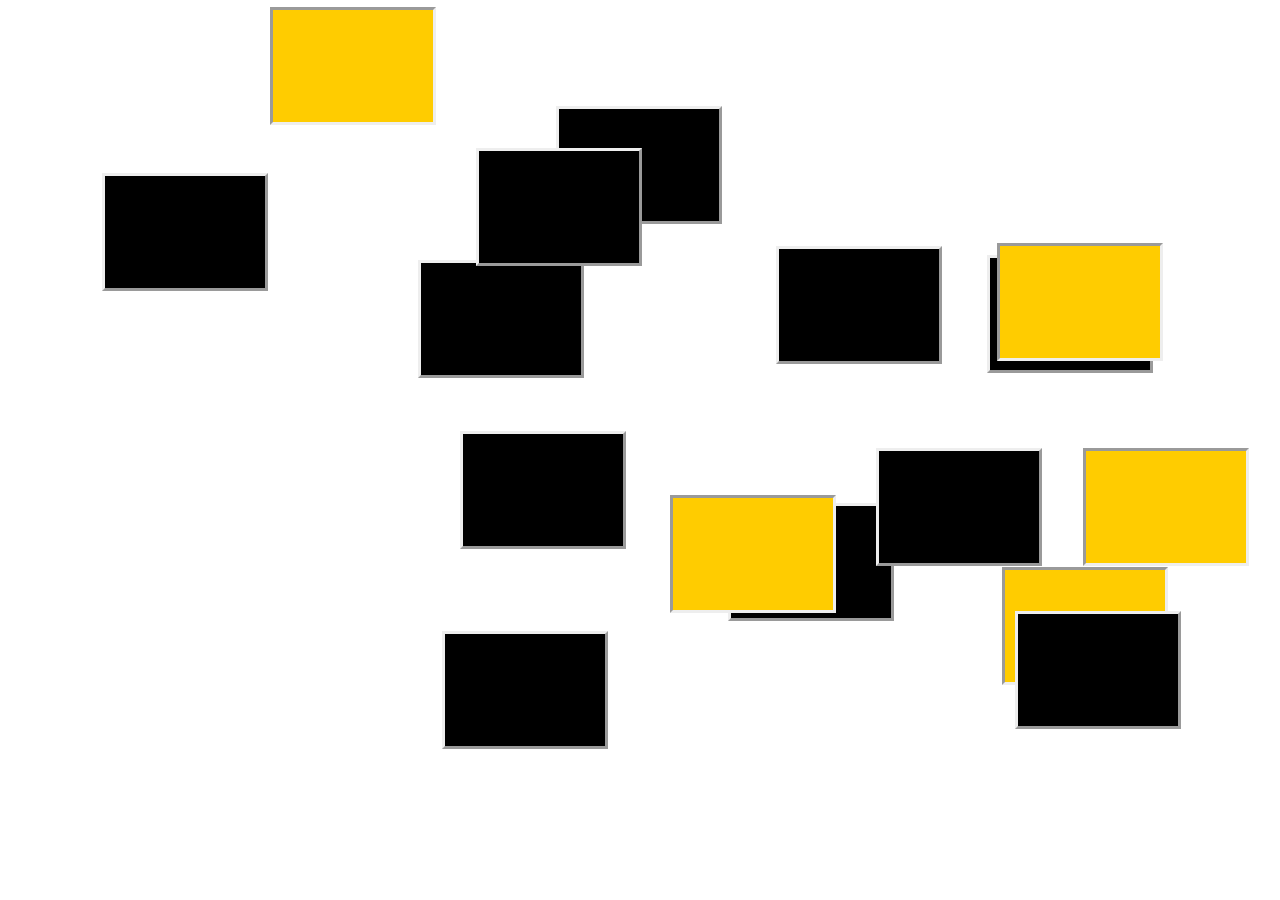
==== index.html @ 8a01e600 "index" ====
<!DOCTYPE html>
<html lang="en-US">
	<head>
		<meta charset="UTF-8">
		<title>Glassy Blocks: Random Test</title>
		<style>
			div {
				position: absolute;
				transition: 1s;
				width: 50px;
				height: 50px;
			}
			.on {
				background-color: #ffcc00;
				border-style: inset;
			}
			.off {
				background-color: #000;
				border-style: outset;
			}
		</style>
	</head>
	<body>
		<script src="GlassyBlocks_randomTest.js"></script>
	</body>
</html>
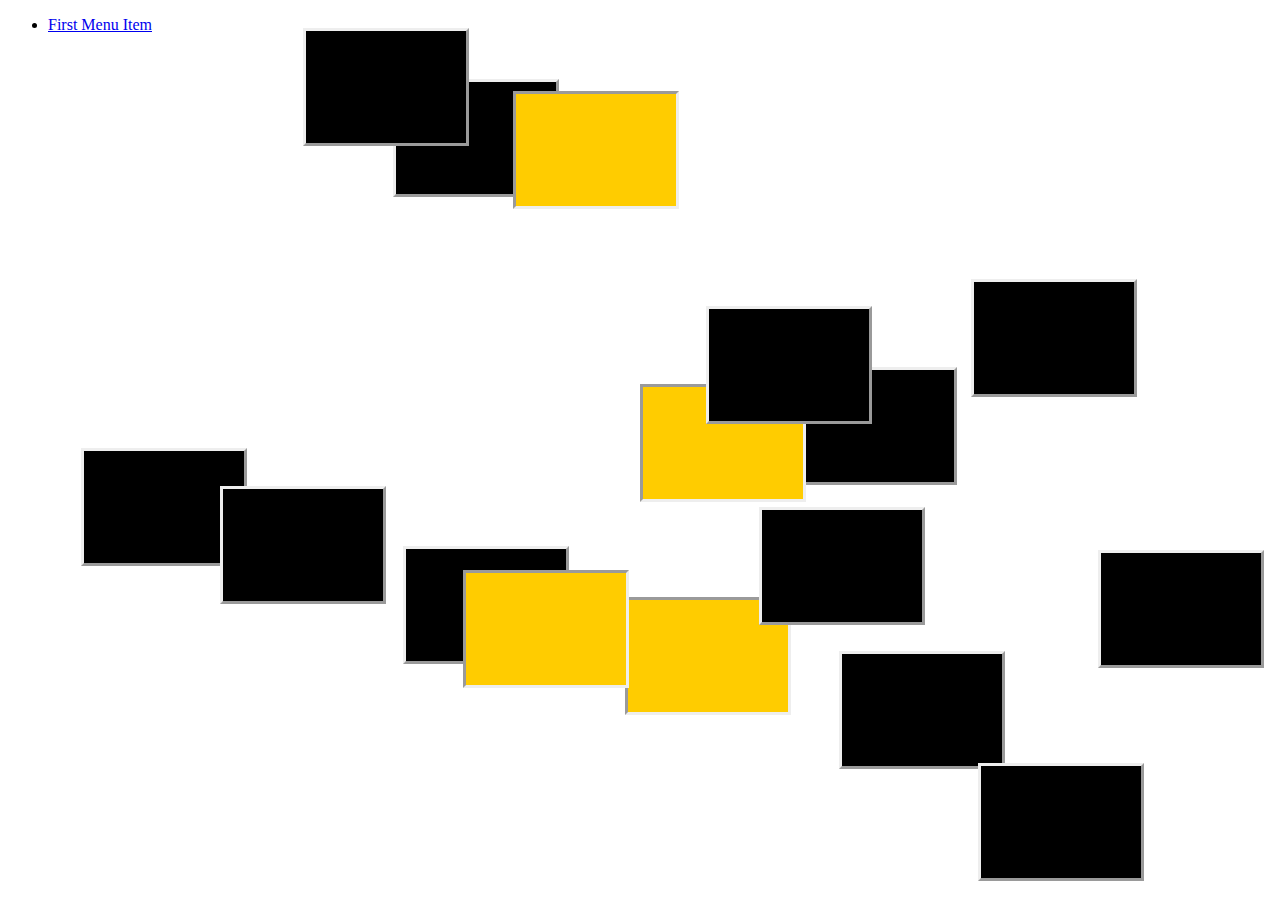
==== commit 04cd5fc6: "stuff and stuff" ====
--- a/index.html
+++ b/index.html
@@ -3,24 +3,18 @@
 	<head>
 		<meta charset="UTF-8">
 		<title>Glassy Blocks: Random Test</title>
-		<style>
-			div {
-				position: absolute;
-				transition: 1s;
-				width: 50px;
-				height: 50px;
-			}
-			.on {
-				background-color: #ffcc00;
-				border-style: inset;
-			}
-			.off {
-				background-color: #000;
-				border-style: outset;
-			}
-		</style>
+		<link href="./glassy.css" rel="stylesheet">
 	</head>
 	<body>
-		<script src="GlassyBlocks_randomTest.js"></script>
+		<header>
+			<nav>
+				<ul>
+					<li><a href="#">First Menu Item</a></li>
+				</ul>
+			</nav>
+		</header>
+		<main>
+		</main>
+		<script src="glassy.js"></script>
 	</body>
 </html>
--- a/glassy.css
+++ b/glassy.css
@@ -0,0 +1,14 @@
+div {
+	position: absolute;
+	transition: 1s;
+	width: 50px;
+	height: 50px;
+}
+.on {
+background-color: #ffcc00;
+border-style: inset;
+}
+.off {
+	background-color: #000;
+	border-style: outset;
+}
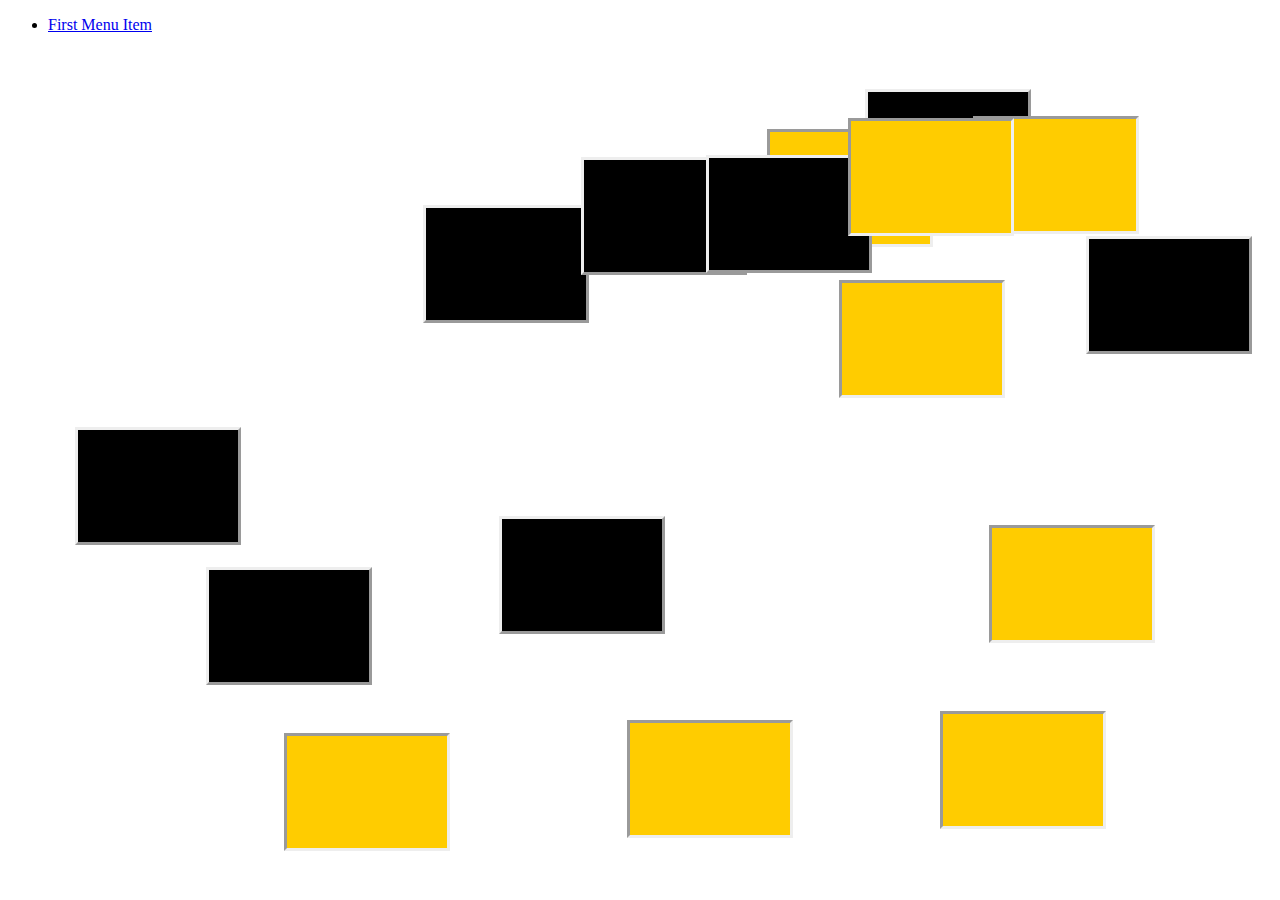
==== commit 19119515: "fix" ====
--- a/index.html
+++ b/index.html
@@ -3,7 +3,7 @@
 	<head>
 		<meta charset="UTF-8">
 		<title>Glassy Blocks: Random Test</title>
-		<link href="./glassy.css" rel="stylesheet">
+		<link href="glassy.css" rel="stylesheet">
 	</head>
 	<body>
 		<header>
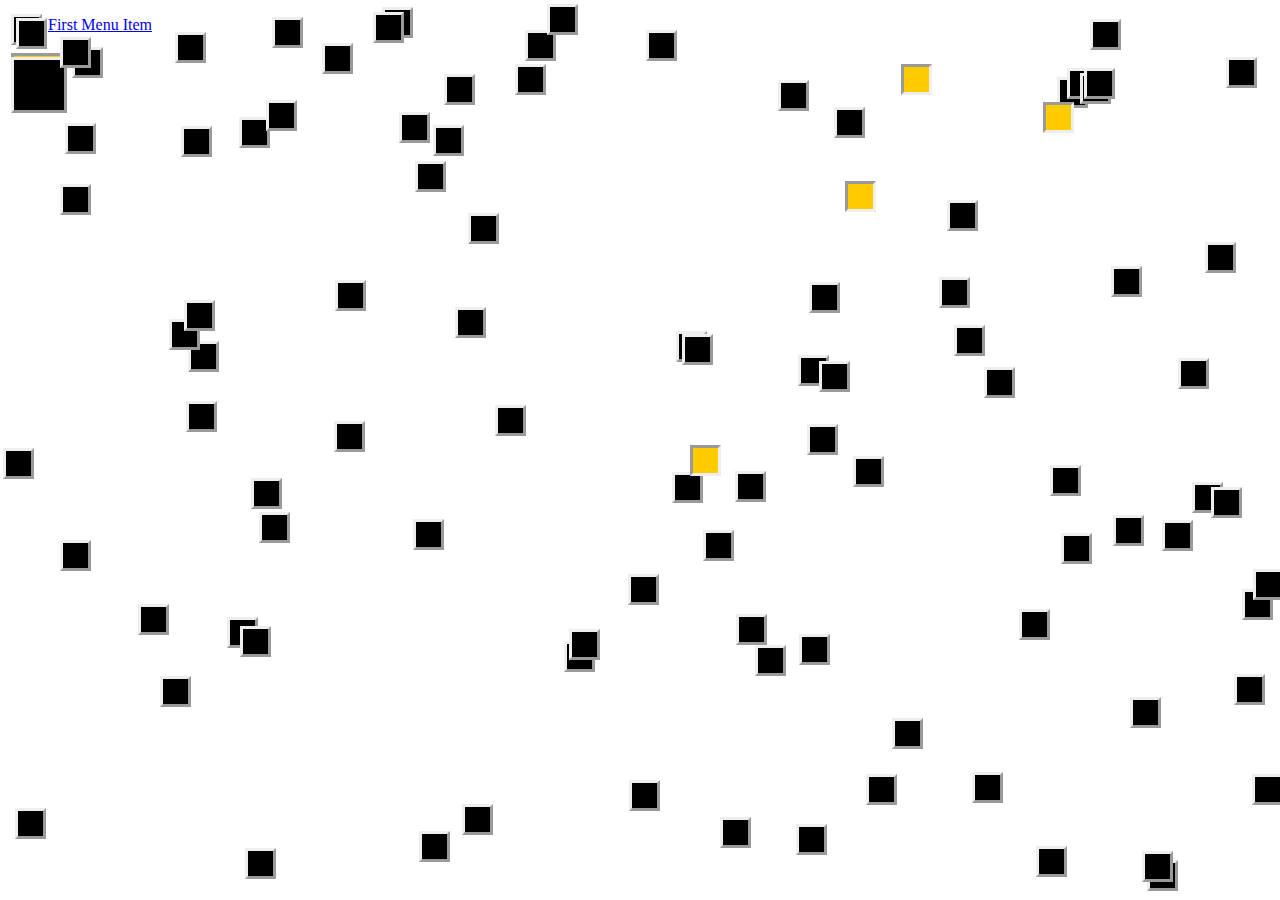
==== commit 0f3e1612: "scoreboard spaghetti code temporary" ====
--- a/index.html
+++ b/index.html
@@ -12,6 +12,16 @@
 					<li><a href="#">First Menu Item</a></li>
 				</ul>
 			</nav>
+			<table id="scoreBoard">
+				<tr>
+					<td><div class="on"></div></td>
+					<td><div id="scoreOn"></div></td>
+				</tr>
+				<tr>
+					<td><div class="off"></div></td>
+					<td><div id="scoreOff"></div></td>
+				</tr>
+			</table>
 		</header>
 		<main>
 		</main>
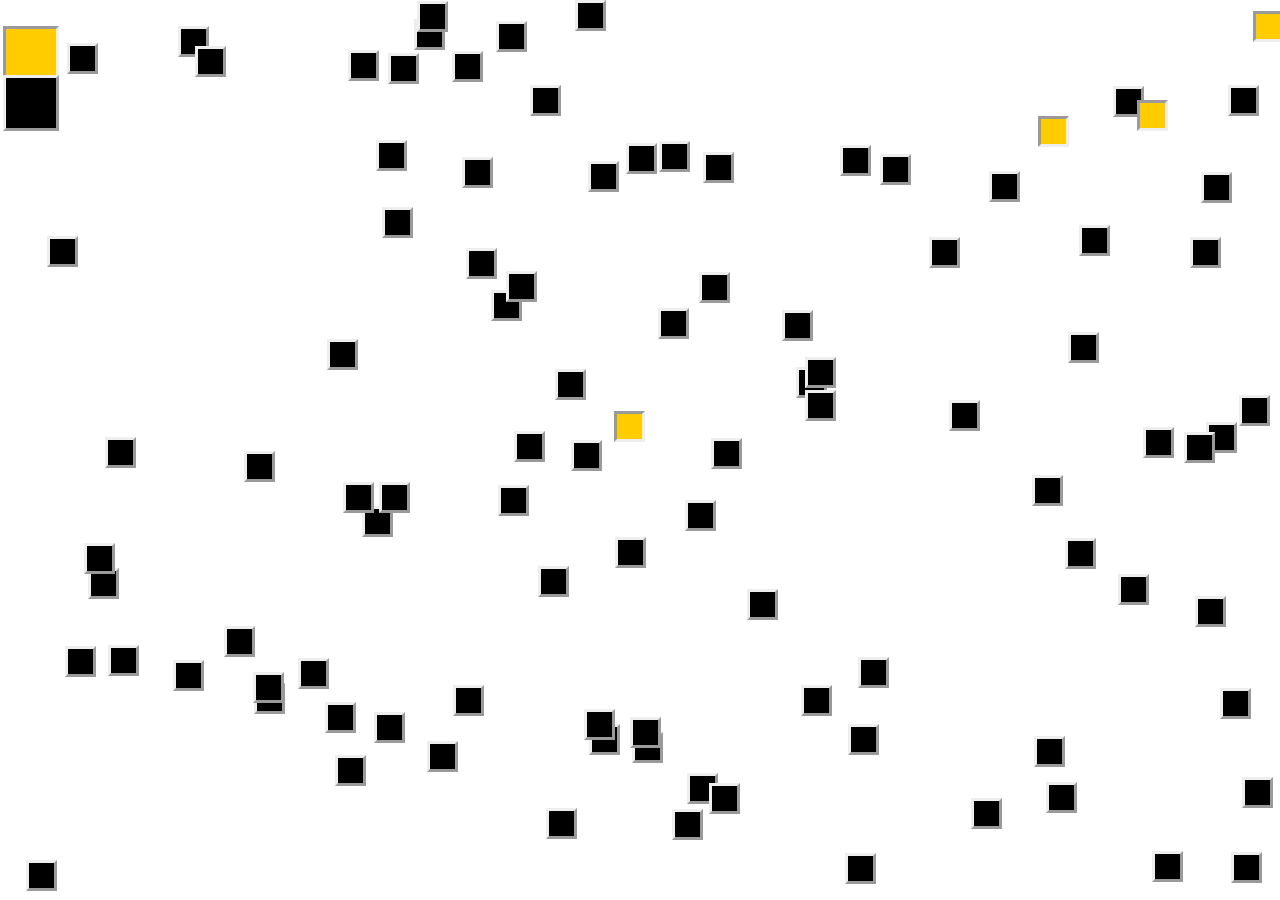
==== commit e90af6d3: "work" ====
--- a/index.html
+++ b/index.html
@@ -7,11 +7,11 @@
 	</head>
 	<body>
 		<header>
-			<nav>
+			<!--<nav>
 				<ul>
 					<li><a href="#">First Menu Item</a></li>
 				</ul>
-			</nav>
+			</nav>--> 
 			<table id="scoreBoard">
 				<tr>
 					<td><div class="on"></div></td>
--- a/glassy.css
+++ b/glassy.css
@@ -3,6 +3,13 @@
 	transition: 1s;
 	width: 50px;
 	height: 50px;
+}
+table#scoreBoard {
+	position: absolute;
+	width: 100px;
+	height: 100px;
+	top: 0px;
+	left: 0px;
 }
 .on {
 background-color: #ffcc00;
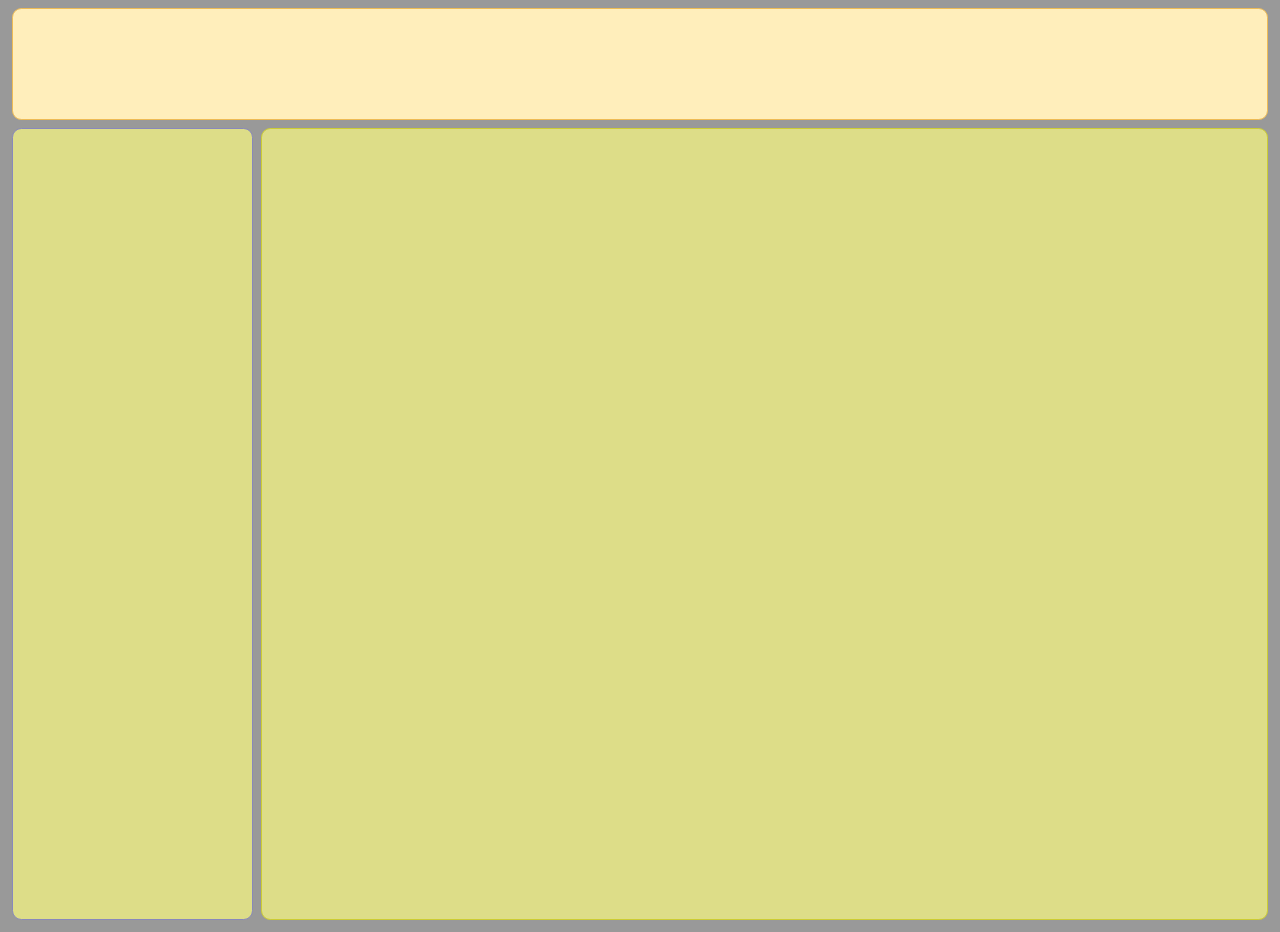
==== commit 9556d279: "borrowed css from MDN for flexbox layout" ====
--- a/index.html
+++ b/index.html
@@ -6,25 +6,12 @@
 		<link href="glassy.css" rel="stylesheet">
 	</head>
 	<body>
-		<header>
-			<!--<nav>
-				<ul>
-					<li><a href="#">First Menu Item</a></li>
-				</ul>
-			</nav>--> 
-			<table id="scoreBoard">
-				<tr>
-					<td><div class="on"></div></td>
-					<td><div id="scoreOn"></div></td>
-				</tr>
-				<tr>
-					<td><div class="off"></div></td>
-					<td><div id="scoreOff"></div></td>
-				</tr>
-			</table>
-		</header>
-		<main>
+		<header id="header"></header>
+		<main id="main">
+			<nav id="menu"></nav>
+			<div id="game"></div>
 		</main>
+		<footer id="footer"></footer>
 		<script src="glassy.js"></script>
 	</body>
 </html>
--- a/glassy.css
+++ b/glassy.css
@@ -1,15 +1,46 @@
-div {
-	position: absolute;
-	transition: 1s;
-	width: 50px;
-	height: 50px;
+/*
+Credit: https://developer.mozilla.org/en-US/docs/Web/CSS/CSS_Flexible_Box_Layout/Using_CSS_flexible_boxes
+Notes: Borrowing css without hesitation until I gain an intuition and understanding for how this stuff works.
+*/
+
+body {
+	background: #999999;
 }
-table#scoreBoard {
-	position: absolute;
-	width: 100px;
-	height: 100px;
-	top: 0px;
-	left: 0px;
+header {
+	display: block;
+	margin: 4px;
+	padding: 5px;
+	min-height: 100px;
+	border: 1px solid #eebb55;
+	border-radius: 7pt;
+	background: #ffeebb;
+}
+main {
+	min-height: 800px;
+	margin: 0px;
+	padding: 0px;
+	display: flex;
+	flex-flow: row;
+}
+main > #menu {
+	margin: 4px;
+	padding: 5px;
+	border: 1px solid #8888bb;
+	border-radius: 7pt;
+	background: #dddd88;
+	flex: 1 6 20%;
+	order: 1;
+}
+main > #game {
+	margin: 4px;
+	padding: 5px;
+	border: 1px solid #cccc33;
+	border-radius: 7pt;
+	background: #dddd88;
+	flex: 3 1 80%;
+	order: 2;
+}
+.cell {
 }
 .on {
 background-color: #ffcc00;
@@ -19,3 +50,19 @@
 	background-color: #000;
 	border-style: outset;
 }
+@media all and (max-width: 640px) {
+	main, #page {
+		flex-direction: column;
+	}
+	main > #menu, main > #game {
+		order: 0;
+	}
+	main > #menu, header {
+		min-height: 50px;
+		max-height: 50px;
+	}
+}
+
+
+
+
